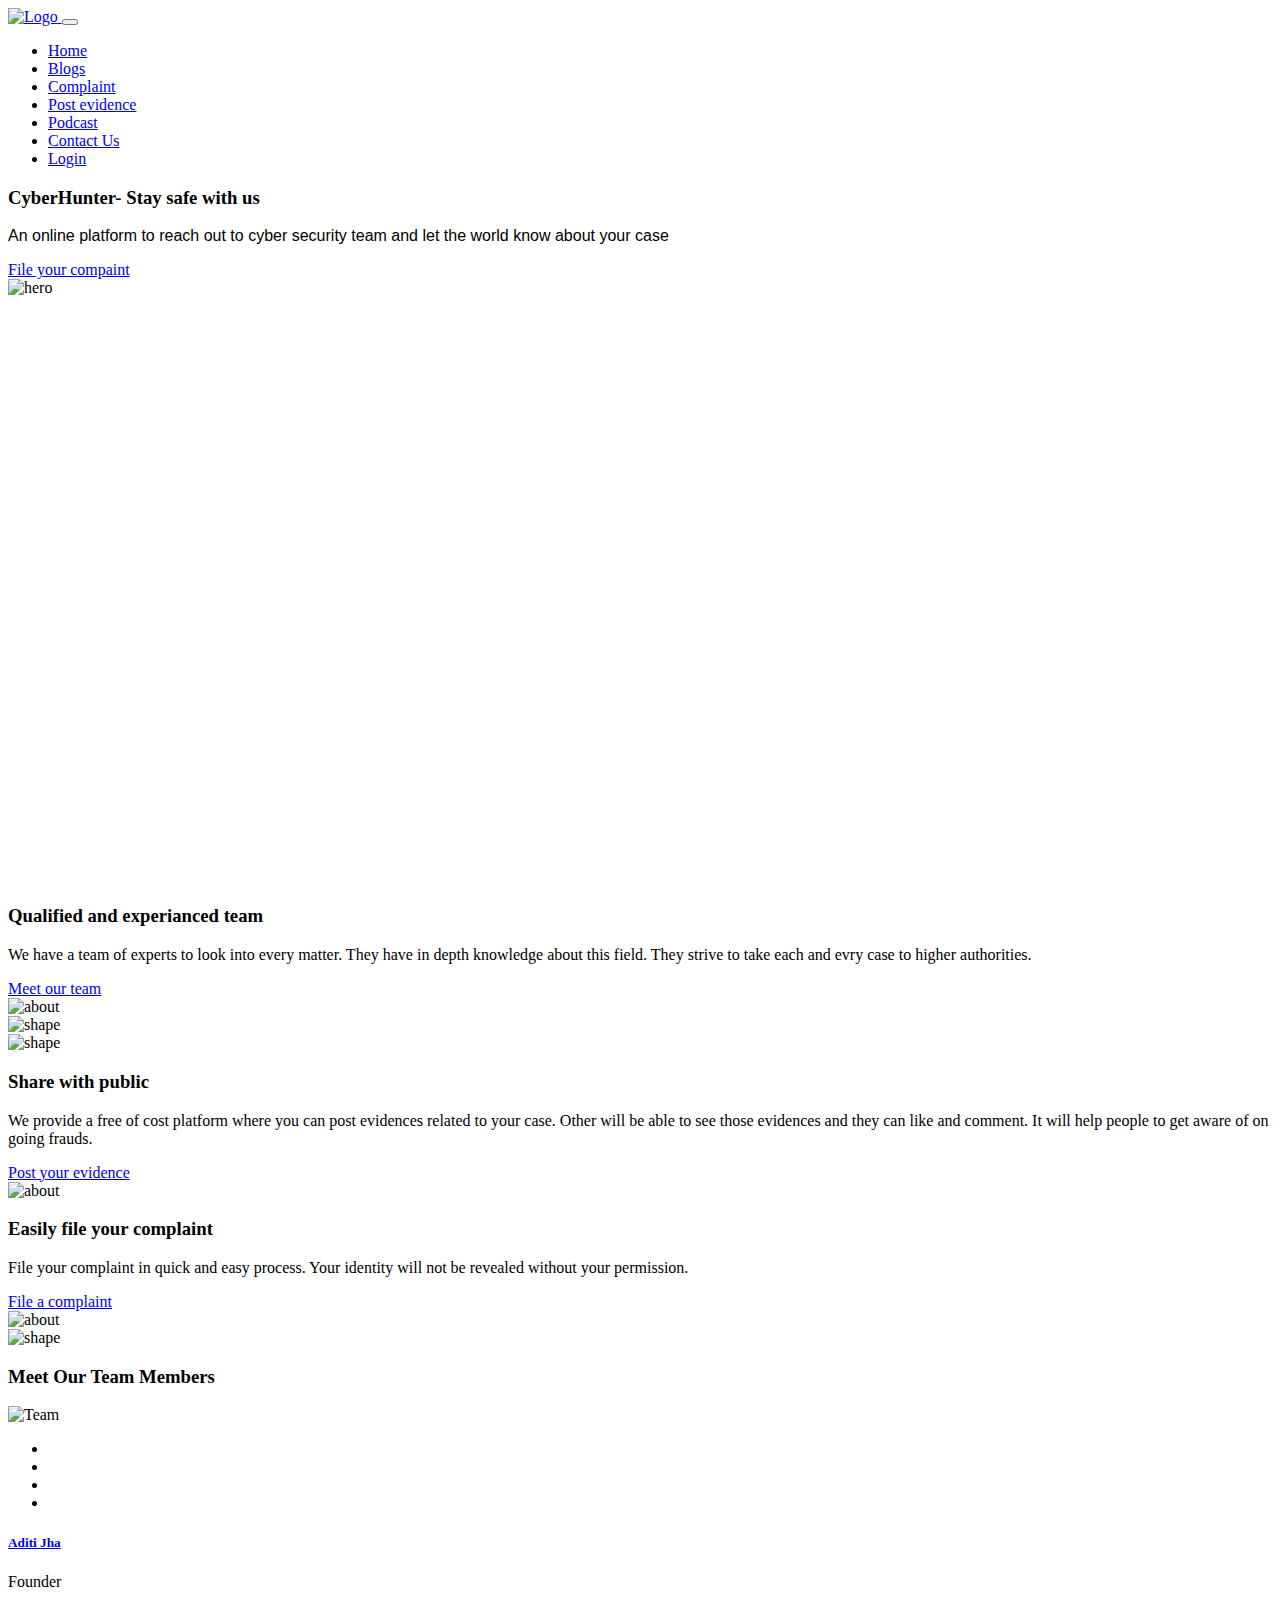
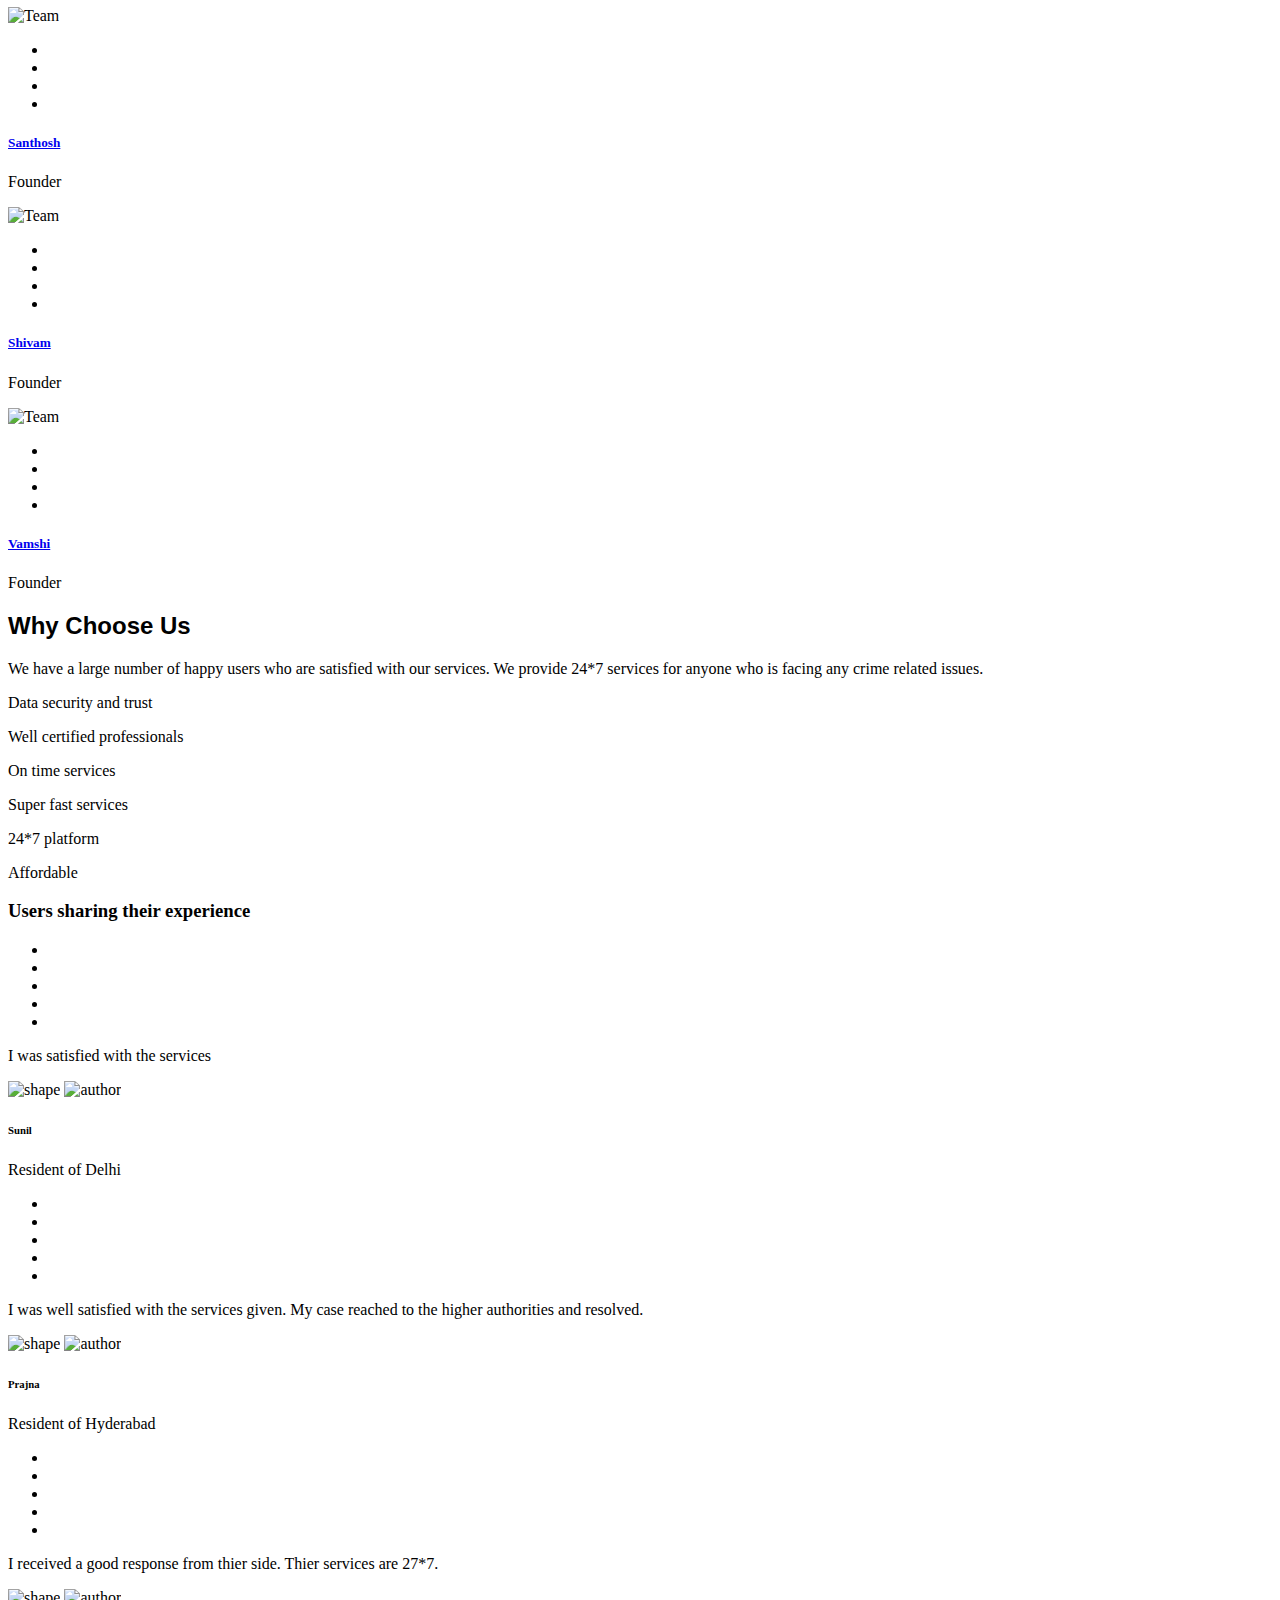
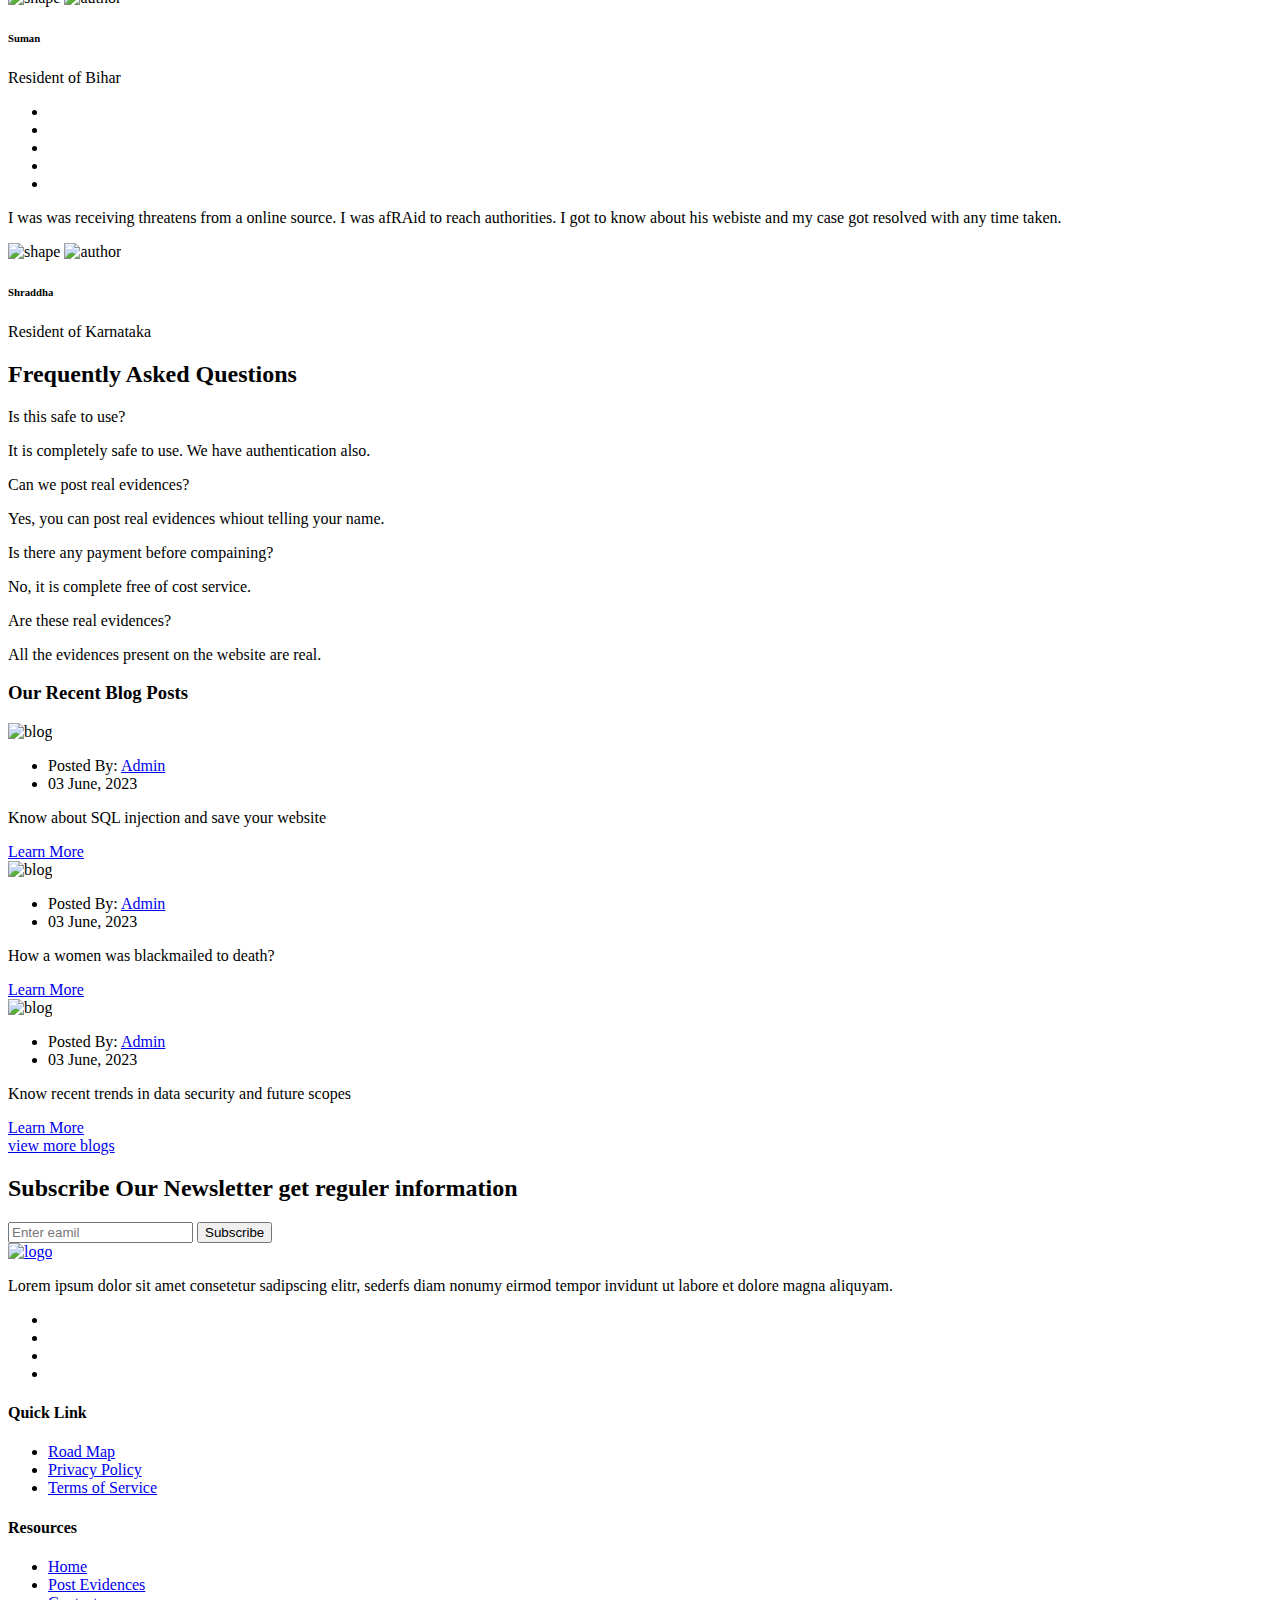
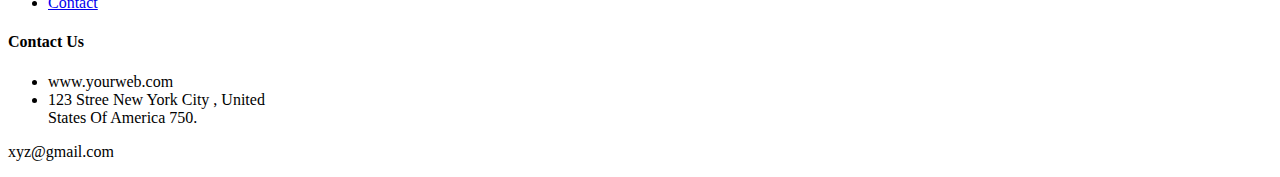
==== index.html @ 0718cd19 "Update index.html" ====
<!doctype html>
<html class="no-js" lang="en">

<head>
    <meta charset="utf-8">
    
    <!--====== Title ======-->
    <title>Landing Page</title>
    
    <meta name="description" content="">
    <meta name="viewport" content="width=device-width, initial-scale=1">

    <!--====== Favicon Icon ======-->
    <link rel="shortcut icon" href="assets/images/favicon.png" type="image/png">
        
    <!--====== Animate CSS ======-->
    <link rel="stylesheet" href="assets/css/animate.css">
        
    <!--====== Magnific Popup CSS ======-->
    <link rel="stylesheet" href="assets/css/magnific-popup.css">
        
    <!--====== Slick CSS ======-->
    <link rel="stylesheet" href="assets/css/slick.css">
        
    <!--====== Line Icons CSS ======-->
    <link rel="stylesheet" href="assets/css/LineIcons.css">
        
    <!--====== Font Awesome CSS ======-->
    <link rel="stylesheet" href="assets/css/font-awesome.min.css">
        
    <!--====== Bootstrap CSS ======-->
    <link rel="stylesheet" href="assets/css/bootstrap.min.css">
    
    <!--====== Default CSS ======-->
    <link rel="stylesheet" href="assets/css/default.css">
    
    <!--====== Style CSS ======-->
    <link rel="stylesheet" href="assets/css/style.css">
    
</head>

<body>
    
    <!--[if IE]>
    <p class="browserupgrade">You are using an <strong>outdated</strong> browser. Please <a href="https://browsehappy.com/">upgrade your browser</a> to improve your experience and security.</p>
  <![endif]-->    
   
   
    <!--====== PRELOADER PART START ======-->

    <div class="preloader">
        <div class="loader">
            <div class="ytp-spinner">
                <div class="ytp-spinner-container">
                    <div class="ytp-spinner-rotator">
                        <div class="ytp-spinner-left">
                            <div class="ytp-spinner-circle"></div>
                        </div>
                        <div class="ytp-spinner-right">
                            <div class="ytp-spinner-circle"></div>
                        </div>
                    </div>
                </div>
            </div>
        </div>
    </div>

    <!--====== PRELOADER PART ENDS ======-->
    <!--====== HEADER PART START ======-->
    
    <header class="header-area">
        <div class="navbar-area">
            <div class="container">
                <div class="row">
                    <div class="col-lg-12">
                        <nav class="navbar  navbar-expand-lg">
                            <a class="navbar-brand" href="index.html">
                                <img src="assets/images/logo.svg" alt="Logo" style="height:50px">
                            </a>
                            <button class="navbar-toggler" type="button" data-toggle="collapse" data-target="#navbarSupportedContent" aria-controls="navbarSupportedContent" aria-expanded="false" aria-label="Toggle navigation">
                                <span class="toggler-icon"></span>
                                <span class="toggler-icon"></span>
                                <span class="toggler-icon"></span>
                            </button>

                            <div class="collapse navbar-collapse sub-menu-bar" id="navbarSupportedContent">
                                <ul id="nav" class="navbar-nav ml-auto">
                                    <li class="nav-item active">
                                        <a class="page-scroll" href="#home">Home</a>
                                    </li>
                                    
                                    <li class="nav-item">
                                        <a class="page-scroll" href="./blog/index.html">Blogs</a>
                                    </li>
                                   
                                    <li class="nav-item">
                                        <a class="page-scroll" href="./complain_form/complain.html">Complaint</a>
                                    </li>
                                    <li class="nav-item">
                                        <a class="page-scroll" href="#evidence">Post evidence</a>
                                    </li>
                                    <li class="nav-item">
                                        <a class="page-scroll" href="./Podcasts/index.html">Podcast</a>
                                    </li>
                                    <li class="nav-item">
                                        <a class="page-scroll" href="#footer">Contact Us</a>
                                    </li>
                                    <li class="nav-item">
                                        <a class="page-scroll" href="./sawo.html">Login</a>
                                    </li>
                                </ul>
                            </div> <!-- navbar collapse -->
                            
                            
                        </nav> <!-- navbar -->
                    </div>
                </div> <!-- row -->
            </div> <!-- container -->
        </div> <!-- navbar area -->
        
    
    
    <!--====== HEADER PART START ======-->
    
 
        
        <div id="home" class="header-hero bg_cover" style="background-image: url(assets/images/back.jpg); height:700px">
            <div class="container">
                <div class="row justify-content-center">
                    <div class="col-lg-8">
                        <div class="header-hero-content text-center">
                            <h3 class="header-sub-title wow fadeInUp" data-wow-duration="1.3s" data-wow-delay="0.2s">CyberHunter- Stay safe with us</h3>
                            
                            <p class="text wow fadeInUp" data-wow-duration="1.3s" data-wow-delay="0.8s" style="font-family:-apple-system, BlinkMacSystemFont, 'Segoe UI', Roboto, Oxygen, Ubuntu, Cantarell, 'Open Sans', 'Helvetica Neue', sans-serif">An online platform to reach out to cyber security team and let the world know about your case</p>
                            <a href="./complain_form/complain.html" class="main-btn wow fadeInUp" data-wow-duration="1.3s" data-wow-delay="1.1s">File your compaint</a>
                        </div> <!-- header hero content -->
                    </div>
                </div> <!-- row -->
                <div class="row">
                    <div class="col-lg-12">
                        <div class="header-hero-image text-center wow fadeIn" data-wow-duration="1.3s" data-wow-delay="1.4s">
                            <img src="assets/images/OIP.png" alt="hero">
                        </div> <!-- header hero image -->
                    </div>
                </div> <!-- row -->
            </div> <!-- container -->
            <div id="particles-1" class="particles"></div>
        </div> <!-- header hero -->
    </header>
    
    <!--====== HEADER PART ENDS ======-->
    
    
    
    
    
    <!--====== ABOUT PART START ======-->
    
    <section id="about" class="about-area pt-70">
        <div class="container">
            <div class="row">
                <div class="col-lg-6">
                    <div class="about-content mt-50 wow fadeInLeftBig" data-wow-duration="1s" data-wow-delay="0.5s">
                        <div class="section-title">
                            <div class="line"></div>
                            <h3 class="title">Qualified and experianced<span> team</span></h3>
                        </div> <!-- section title -->
                        <p class="text" >We have a team of experts to look into every matter. They have in depth knowledge about this field. They strive to take each and evry case to higher authorities. </p>
                        <a href="#" class="main-btn">Meet our team</a>
                    </div> <!-- about content -->
                </div>
                <div class="col-lg-6">
                    <div class="about-image text-center mt-50 wow fadeInRightBig" data-wow-duration="1s" data-wow-delay="0.5s">
                        <img src="assets/images/team1.webp" alt="about">
                    </div> <!-- about image -->
                </div>
            </div> <!-- row -->
        </div> <!-- container -->
        <div class="about-shape-1">
            <img src="assets/images/about-shape-1.svg" alt="shape">
        </div>
    </section>
    
    <!--====== ABOUT PART ENDS ======-->
    
    <!--====== ABOUT PART START ======-->
    
    <section class="about-area pt-70">
        <div class="about-shape-2">
            <img src="assets/images/about-shape-2.svg" alt="shape">
        </div>
        <div class="container">
            <div class="row">
                <div class="col-lg-6 order-lg-last">
                    <div class="about-content mt-50 wow fadeInLeftBig" data-wow-duration="1s" data-wow-delay="0.5s">
                        <div class="section-title">
                            <div class="line"></div>
                            <h3 class="title">Share <span> with public</span></h3>
                        </div> <!-- section title -->
                        <p class="text">We provide a free of cost platform where you can post evidences related to your case. Other will be able to see those evidences and they can like and comment. It will help people to get aware of on going frauds. </p>
                        <a href="#" class="main-btn">Post your evidence</a>
                    </div> <!-- about content -->
                </div>
                <div class="col-lg-6 order-lg-first">
                    <div class="about-image text-center mt-50 wow fadeInRightBig" data-wow-duration="1s" data-wow-delay="0.5s">
                        <img src="assets/images/team2.png" alt="about">
                    </div> <!-- about image -->
                </div>
            </div> <!-- row -->
        </div> <!-- container -->
    </section>


    <!--====== ABOUT PART START ======-->
    
    <section class="about-area pt-70">
        <div class="container">
            <div class="row">
                <div class="col-lg-6">
                    <div class="about-content mt-50 wow fadeInLeftBig" data-wow-duration="1s" data-wow-delay="0.5s">
                        <div class="section-title">
                            <div class="line"></div>
                            <h3 class="title"><span>Easily</span> file your complaint</h3>
                        </div> <!-- section title -->
                        <p class="text">File your complaint in quick and easy process. Your identity will not be revealed without your permission. </p>
                        <a href="#" class="main-btn">File a complaint</a>
                    </div> <!-- about content -->
                </div>
                <div class="col-lg-6">
                    <div class="about-image text-center mt-50 wow fadeInRightBig" data-wow-duration="1s" data-wow-delay="0.5s">
                        <img src="assets/images/team3.png" alt="about" style="height:400px">
                    </div> <!-- about image -->
                </div>
            </div> <!-- row -->
        </div> <!-- container -->
        <div class="about-shape-1">
            <img src="assets/images/about-shape-1.svg" alt="shape">
        </div>
    </section>
    
    <!--====== ABOUT PART ENDS ======-->

    
   
    
    
    
    <!--====== TEAM PART START ======-->
    
    <section id="team" class="team-area pt-120">
        <div class="container">
            <div class="row justify-content-center">
                <div class="col-lg-5">
                    <div class="section-title text-center pb-30">
                        <div class="line m-auto"></div>
                        <h3 class="title"><span>Meet Our</span> Team Members</h3>
                    </div> <!-- section title -->
                </div>
            </div> <!-- row -->
            <div class="row justify-content-center">
                <div class="col-lg-3 col-md-6 col-sm-4">
                    <div class="single-team text-center mt-30 wow fadeIn" data-wow-duration="1s" data-wow-delay="0.2s">
                        <div class="team-image">
                            <img src="assets/images/team-1.png" alt="Team">
                            <div class="social">
                                <ul>
                                    <li><a href="#"><i class="lni-facebook-filled"></i></a></li>
                                    <li><a href="#"><i class="lni-twitter-filled"></i></a></li>
                                    <li><a href="#"><i class="lni-instagram-filled"></i></a></li>
                                    <li><a href="#"><i class="lni-linkedin-original"></i></a></li>
                                </ul>
                            </div>
                        </div>
                        <div class="team-content">
                            <h5 class="holder-name"><a href="#">Aditi Jha</a></h5>
                            <p class="text">Founder</p>
                        </div>
                    </div> <!-- single team -->
                </div>
                <div class="col-lg-3 col-md-7 col-sm-4">
                    <div class="single-team text-center mt-30 wow fadeIn" data-wow-duration="1s" data-wow-delay="0.5s">
                        <div class="team-image">
                            <img src="assets/images/team-2.png" alt="Team">
                            <div class="social">
                                <ul>
                                    <li><a href="#"><i class="lni-facebook-filled"></i></a></li>
                                    <li><a href="#"><i class="lni-twitter-filled"></i></a></li>
                                    <li><a href="#"><i class="lni-instagram-filled"></i></a></li>
                                    <li><a href="#"><i class="lni-linkedin-original"></i></a></li>
                                </ul>
                            </div>
                        </div>
                        <div class="team-content">
                            <h5 class="holder-name"><a href="#">Santhosh</a></h5>
                            <p class="text">Founder</p>
                        </div>
                    </div> <!-- single team -->
                </div>
                <div class="col-lg-3 col-md-6 col-sm-4">
                    <div class="single-team text-center mt-30 wow fadeIn" data-wow-duration="1s" data-wow-delay="0.8s">
                        <div class="team-image">
                            <img src="assets/images/team-3.png" alt="Team">
                            <div class="social">
                                <ul>
                                    <li><a href="#"><i class="lni-facebook-filled"></i></a></li>
                                    <li><a href="#"><i class="lni-twitter-filled"></i></a></li>
                                    <li><a href="#"><i class="lni-instagram-filled"></i></a></li>
                                    <li><a href="#"><i class="lni-linkedin-original"></i></a></li>
                                </ul>
                            </div>
                        </div>
                        <div class="team-content">
                            <h5 class="holder-name"><a href="#">Shivam</a></h5>
                            <p class="text">Founder</p>
                        </div>
                    </div> <!-- single team -->
                </div>
                <div class="col-lg-3 col-md-6 col-sm-4">
                    <div class="single-team text-center mt-30 wow fadeIn" data-wow-duration="1s" data-wow-delay="0.5s">
                        <div class="team-image">
                            <img src="assets/images/team-2.png" alt="Team">
                            <div class="social">
                                <ul>
                                    <li><a href="#"><i class="lni-facebook-filled"></i></a></li>
                                    <li><a href="#"><i class="lni-twitter-filled"></i></a></li>
                                    <li><a href="#"><i class="lni-instagram-filled"></i></a></li>
                                    <li><a href="#"><i class="lni-linkedin-original"></i></a></li>
                                </ul>
                            </div>
                        </div>
                        <div class="team-content">
                            <h5 class="holder-name"><a href="#">Vamshi</a></h5>
                            <p class="text">Founder</p>
                        </div>
                    </div> <!-- single team -->
                </div>
            </div> <!-- row -->
        </div> <!-- container -->
    </section>
    
    <!--====== TEAM PART ENDS ======-->

    <!--why choose us starts-->
    <section class="why-us">
		<div class="container">
	        <div class="row">
				<div class="col-md-8 offset-md-2">
					<h2 class="mt-5 text-center" style="font-family: sans-serif;">Why Choose Us</h2>
					<p class="mb-5 text-center">We have a large number of happy users who are satisfied with our services. We provide 24*7 services for anyone who is facing any crime related issues. </p>
				</div>
			</div>

			<div class="row">
				<div class="col-sm-6 col-lg-4">
					<div class="box">
						
						
						<p>Data security and trust</p>
						
					</div>
				</div>

				<div class="col-sm-6 col-lg-4">
					<div class="box">
						
						
						<p>Well certified professionals</p>
					
					</div>
				</div>

				<div class="col-sm-6 col-lg-4">
					<div class="box">
						
					
						<p>On time services</p>
						
					</div>
				</div>

				<div class="col-sm-6 col-lg-4">
					<div class="box">
						
						
						<p>Super fast services</p>
						
					</div>
				</div>

				<div class="col-sm-6 col-lg-4">
					<div class="box">
						
					
						<p>24*7 platform</p>
						
					</div>
				</div>

				<div class="col-sm-6 col-lg-4">
					<div class="box">
						
						
						<p>Affordable</p>
						
					</div>
				</div>
			</div>
		</div>
	</section>
    <!--why choose us ends-->
    
    <!--====== TESTIMONIAL PART START ======-->
    
    <section id="testimonial" class="testimonial-area pt-120">
        <div class="container">
            <div class="row justify-content-center">
                <div class="col-lg-5">
                    <div class="section-title text-center pb-40">
                        <div class="line m-auto"></div>
                        <h3 class="title">Users sharing<span> their experience</span></h3>
                    </div> <!-- section title -->
                </div>
            </div> <!-- row -->
            <div class="row testimonial-active wow fadeInUpBig" data-wow-duration="1s" data-wow-delay="0.8s">
                <div class="col-lg-4">
                    <div class="single-testimonial">
                        <div class="testimonial-review d-flex align-items-center justify-content-between">
                            <div class="quota">
                                <i class="lni-quotation"></i>
                            </div>
                            <div class="star">
                                <ul>
                                    <li><i class="lni-star-filled"></i></li>
                                    <li><i class="lni-star-filled"></i></li>
                                    <li><i class="lni-star-filled"></i></li>
                                    <li><i class="lni-star-filled"></i></li>
                                    <li><i class="lni-star-filled"></i></li>
                                </ul>
                            </div>
                        </div>
                        <div class="testimonial-text">
                            <p class="text">I was satisfied with the services</p>
                        </div>
                        <div class="testimonial-author d-flex align-items-center">
                            <div class="author-image">
                                <img class="shape" src="assets/images/textimonial-shape.svg" alt="shape">
                                <img class="author" src="assets/images/author-1.png" alt="author">
                            </div>
                            <div class="author-content media-body">
                                <h6 class="holder-name">Sunil</h6>
                                <p class="text">Resident of Delhi</p>
                            </div>
                        </div>
                    </div> <!-- single testimonial -->
                </div>
                <div class="col-lg-4">
                    <div class="single-testimonial">
                        <div class="testimonial-review d-flex align-items-center justify-content-between">
                            <div class="quota">
                                <i class="lni-quotation"></i>
                            </div>
                            <div class="star">
                                <ul>
                                    <li><i class="lni-star-filled"></i></li>
                                    <li><i class="lni-star-filled"></i></li>
                                    <li><i class="lni-star-filled"></i></li>
                                    <li><i class="lni-star-filled"></i></li>
                                    <li><i class="lni-star-filled"></i></li>
                                </ul>
                            </div>
                        </div>
                        <div class="testimonial-text">
                            <p class="text">I was well satisfied with the services given. My case reached to the higher authorities and resolved.</p>
                        </div>
                        <div class="testimonial-author d-flex align-items-center">
                            <div class="author-image">
                                <img class="shape" src="assets/images/textimonial-shape.svg" alt="shape">
                                <img class="author" src="assets/images/author-2.png" alt="author">
                            </div>
                            <div class="author-content media-body">
                                <h6 class="holder-name">Prajna</h6>
                                <p class="text">Resident of Hyderabad</p>
                            </div>
                        </div>
                    </div> <!-- single testimonial -->
                </div>
                <div class="col-lg-4">
                    <div class="single-testimonial">
                        <div class="testimonial-review d-flex align-items-center justify-content-between">
                            <div class="quota">
                                <i class="lni-quotation"></i>
                            </div>
                            <div class="star">
                                <ul>
                                    <li><i class="lni-star-filled"></i></li>
                                    <li><i class="lni-star-filled"></i></li>
                                    <li><i class="lni-star-filled"></i></li>
                                    <li><i class="lni-star-filled"></i></li>
                                    <li><i class="lni-star-filled"></i></li>
                                </ul>
                            </div>
                        </div>
                        <div class="testimonial-text">
                            <p class="text">I received a good response from thier side. Thier services are 27*7.</p>
                        </div>
                        <div class="testimonial-author d-flex align-items-center">
                            <div class="author-image">
                                <img class="shape" src="assets/images/textimonial-shape.svg" alt="shape">
                                <img class="author" src="assets/images/author-3.png" alt="author">
                            </div>
                            <div class="author-content media-body">
                                <h6 class="holder-name">Suman</h6>
                                <p class="text">Resident of Bihar</p>
                            </div>
                        </div>
                    </div> <!-- single testimonial -->
                </div>
                <div class="col-lg-4">
                    <div class="single-testimonial">
                        <div class="testimonial-review d-flex align-items-center justify-content-between">
                            <div class="quota">
                                <i class="lni-quotation"></i>
                            </div>
                            <div class="star">
                                <ul>
                                    <li><i class="lni-star-filled"></i></li>
                                    <li><i class="lni-star-filled"></i></li>
                                    <li><i class="lni-star-filled"></i></li>
                                    <li><i class="lni-star-filled"></i></li>
                                    <li><i class="lni-star-filled"></i></li>
                                </ul>
                            </div>
                        </div>
                        <div class="testimonial-text">
                            <p class="text">I was was receiving threatens from a online source. I was afRAid to reach authorities. I got to know about his webiste and my case got resolved with any time taken.</p>
                        </div>
                        <div class="testimonial-author d-flex align-items-center">
                            <div class="author-image">
                                <img class="shape" src="assets/images/textimonial-shape.svg" alt="shape">
                                <img class="author" src="assets/images/author-2.png" alt="author">
                            </div>
                            <div class="author-content media-body">
                                <h6 class="holder-name">Shraddha</h6>
                                <p class="text">Resident of Karnataka</p>
                            </div>
                        </div>
                    </div> <!-- single testimonial -->
                </div>
            </div> <!-- row -->
        </div> <!-- container -->
    </section>
    
    <!--====== TESTIMONIAL PART ENDS ======-->

    <!-------------FAQ SECTION-->
    <section id="faq">
        <div class="container">
 
            <h2>Frequently <span style="font-weight: 700">Asked Questions </span></h2>
           
            <div class="accordion">
              <div class="accordion-item">
                <a>Is this safe to use?</a>
                <div class="content">
                  <p>It is completely safe to use. We have authentication also.</p>
                </div>
              </div>
              <div class="accordion-item">
                <a>Can we post real evidences?</a>
                <div class="content">
                  <p>Yes, you can post real evidences whiout telling your name. </p>
                </div>
              </div>
              <div class="accordion-item">
                <a>Is there any payment before compaining?</a>
                <div class="content">
                  <p>No, it is complete free of cost service.</p>
                </div>
              </div>
              <div class="accordion-item">
                <a>Are these real evidences?</a>
                <div class="content">
                  <p>All the evidences present on the website are real.</p>
                </div>
              </div>
            
            </div>
    </section>
    
    <!--====== BLOG PART START ======-->
    
    <section id="blog" class="blog-area pt-120">
        <div class="container">
            <div class="row">
                <div class="col-lg-6">
                    <div class="section-title pb-35">
                        <div class="line"></div>
                        <h3 class="title"><span>Our Recent</span> Blog Posts</h3>
                    </div> <!-- section title -->
                </div>
            </div> <!-- row -->
            <div class="row justify-content-center">
                <div class="col-lg-4 col-md-7">
                    <div class="single-blog mt-30 wow fadeIn" data-wow-duration="1s" data-wow-delay="0.2s">
                        <div class="blog-image">
                            <img src="assets/images/blog-1.jpg" alt="blog">
                        </div>
                        <div class="blog-content">
                            <ul class="meta">
                                <li>Posted By: <a href="#">Admin</a></li>
                                <li>03 June, 2023</li>
                            </ul>
                            <p class="text">Know about SQL injection and save your website</p>
                            <a class="more" href="./blog/index.html">Learn More <i class="lni-chevron-right"></i></a>
                        </div>
                    </div> <!-- single blog -->
                </div> 
                <div class="col-lg-4 col-md-7">
                    <div class="single-blog mt-30 wow fadeIn" data-wow-duration="1s" data-wow-delay="0.5s">
                        <div class="blog-image">
                            <img src="assets/images/blog-2.jpg" alt="blog">
                        </div>
                        <div class="blog-content">
                            <ul class="meta">
                                <li>Posted By: <a href="#">Admin</a></li>
                                <li>03 June, 2023</li>
                            </ul>
                            <p class="text">How a women was blackmailed to death?</p>
                            <a class="more" href="./blog/index.html">Learn More <i class="lni-chevron-right"></i></a>
                        </div>
                    </div> <!-- single blog -->
                </div> 
                <div class="col-lg-4 col-md-7">
                    <div class="single-blog mt-30 wow fadeIn" data-wow-duration="1s" data-wow-delay="0.8s">
                        <div class="blog-image">
                            <img src="assets/images/blog-3.jpg" alt="blog">
                        </div>
                        <div class="blog-content">
                            <ul class="meta">
                                <li>Posted By: <a href="#">Admin</a></li>
                                <li>03 June, 2023</li>
                            </ul>
                            <p class="text">Know recent trends in data security and future scopes</p>
                            <a class="more" href="./blog/index.html">Learn More <i class="lni-chevron-right"></i></a>
                        </div>
                    </div> <!-- single blog -->
                </div> 
            
                <a href="./blog/index.html" class="main-btn" style="margin-top:20px">view more blogs</a>
            </div> <!-- row -->
        </div> <!-- container -->
    </section>
    
    <!--====== BLOG PART ENDS ======-->
    
    <!--====== FOOTER PART START ======-->
    
    <footer id="footer" class="footer-area pt-120">
        <div class="container">
            <div class="subscribe-area wow fadeIn" data-wow-duration="1s" data-wow-delay="0.5s">
                <div class="row">
                    <div class="col-lg-6">
                        <div class="subscribe-content mt-45">
                            <h2 class="subscribe-title">Subscribe Our Newsletter <span>get reguler information</span></h2>
                        </div>
                    </div>
                    <div class="col-lg-6">
                        <div class="subscribe-form mt-50">
                            <form action="#">
                                <input type="text" placeholder="Enter eamil">
                                <button class="main-btn">Subscribe</button>
                            </form>
                        </div>
                    </div>
                 </div> <!-- row -->
            </div> <!-- subscribe area -->
            <div class="footer-widget pb-100">
                <div class="row">
                    <div class="col-lg-4 col-md-6 col-sm-8">
                        <div class="footer-about mt-50 wow fadeIn" data-wow-duration="1s" data-wow-delay="0.2s">
                            <a class="logo" href="#">
                                <img src="assets/images/logo.png" alt="logo">
                            </a>
                            <p class="text">Lorem ipsum dolor sit amet consetetur sadipscing elitr, sederfs diam nonumy eirmod tempor invidunt ut labore et dolore magna aliquyam.</p>
                            <ul class="social">
                                <li><a href="#"><i class="lni-facebook-filled"></i></a></li>
                                <li><a href="#"><i class="lni-twitter-filled"></i></a></li>
                                <li><a href="#"><i class="lni-instagram-filled"></i></a></li>
                                <li><a href="#"><i class="lni-linkedin-original"></i></a></li>
                            </ul>
                        </div> <!-- footer about -->
                    </div>
                    <div class="col-lg-5 col-md-7 col-sm-7">
                        <div class="footer-link d-flex mt-50 justify-content-md-between">
                            <div class="link-wrapper wow fadeIn" data-wow-duration="1s" data-wow-delay="0.4s">
                                <div class="footer-title">
                                    <h4 class="title">Quick Link</h4>
                                </div>
                                <ul class="link">
                                    <li><a href="#">Road Map</a></li>
                                    <li><a href="#">Privacy Policy</a></li>
                                    <li><a href="#">Terms of Service</a></li>
                                    
                                </ul>
                            </div> <!-- footer wrapper -->
                            <div class="link-wrapper wow fadeIn" data-wow-duration="1s" data-wow-delay="0.6s">
                                <div class="footer-title">
                                    <h4 class="title">Resources</h4>
                                </div>
                                <ul class="link">
                                    <li><a href="#">Home</a></li>
                                    <li><a href="#">Post Evidences</a></li>
                                    <li><a href="#">Contact</a></li>
                                </ul>
                            </div> <!-- footer wrapper -->
                        </div> <!-- footer link -->
                    </div>
                    <div class="col-lg-3 col-md-5 col-sm-5">
                        <div class="footer-contact mt-50 wow fadeIn" data-wow-duration="1s" data-wow-delay="0.8s">
                            <div class="footer-title">
                                <h4 class="title">Contact Us</h4>
                            </div>
                            <ul class="contact">
                                <li>www.yourweb.com</li>
                                <li>123 Stree New York City , United <br> States Of America 750.</li>
                            </ul>
                        </div> 
                    </div>
                </div> <!-- row -->
            </div> <!-- footer widget -->
            <div class="footer-copyright">
                <div class="row">
                    <div class="col-lg-12">
                        <div class="copyright d-sm-flex justify-content-between">
                            <div class="copyright-content">
                                <p class="text">xyz@gmail.com <a href="#" rel="nofollow"></a></p>
                            </div> <!-- copyright content -->
                        </div> <!-- copyright -->
                    </div>
                </div> <!-- row -->
            </div> <!-- footer copyright -->
        </div> <!-- container -->
        <div id="particles-2"></div>
    </footer>
    
    <!--====== FOOTER PART ENDS ======-->
    
    <!--====== BACK TOP TOP PART START ======-->

    <a href="#about" class="back-to-top" ><i class="lni-chevron-up"></i></a>

    <!--====== BACK TOP TOP PART ENDS ======-->   
    
    <!--====== PART START ======-->
    
<!--
    <section class="">
        <div class="container">
            <div class="row">
                <div class="col-lg-"></div>
            </div>
        </div>
    </section>
-->
    
    <!--====== PART ENDS ======-->




    <!--====== Jquery js ======-->
    <script src="assets/js/vendor/jquery-1.12.4.min.js"></script>
    <script src="assets/js/vendor/modernizr-3.7.1.min.js"></script>
    
    <!--====== Bootstrap js ======-->
    <script src="assets/js/popper.min.js"></script>
    <script src="assets/js/bootstrap.min.js"></script>
    
    <!--====== Plugins js ======-->
    <script src="assets/js/plugins.js"></script>
    
    <!--====== Slick js ======-->
    <script src="assets/js/slick.min.js"></script>
    
    <!--====== Ajax Contact js ======-->
    <script src="assets/js/ajax-contact.js"></script>
    
    <!--====== Counter Up js ======-->
    <script src="assets/js/waypoints.min.js"></script>
    <script src="assets/js/jquery.counterup.min.js"></script>
    
    <!--====== Magnific Popup js ======-->
    <script src="assets/js/jquery.magnific-popup.min.js"></script>
    
    <!--====== Scrolling Nav js ======-->
    <script src="assets/js/jquery.easing.min.js"></script>
    <script src="assets/js/scrolling-nav.js"></script>
    
    <!--====== wow js ======-->
    <script src="assets/js/wow.min.js"></script>
    
    <!--====== Particles js ======-->
    <script src="assets/js/particles.min.js"></script>
    
    <!--====== Main js ======-->
    <script src="assets/js/main.js"></script>
    
</body>

</html>
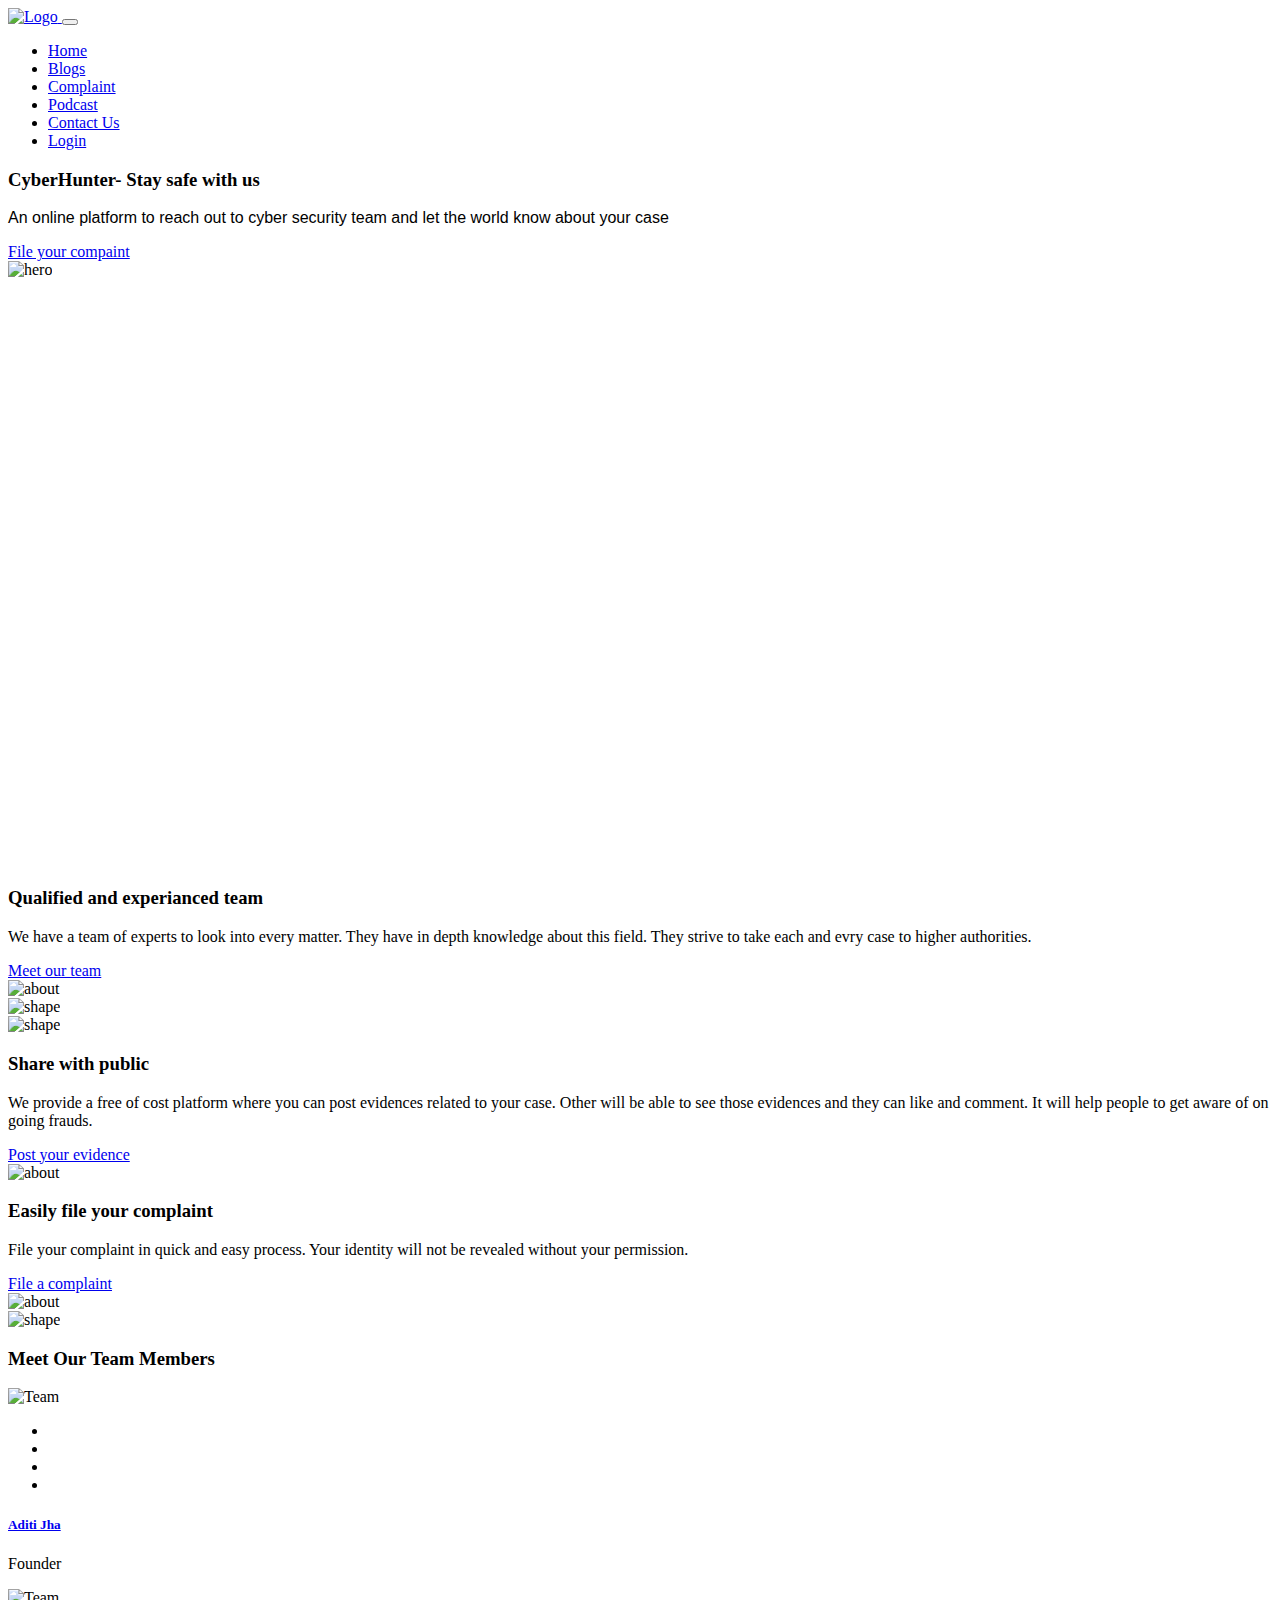
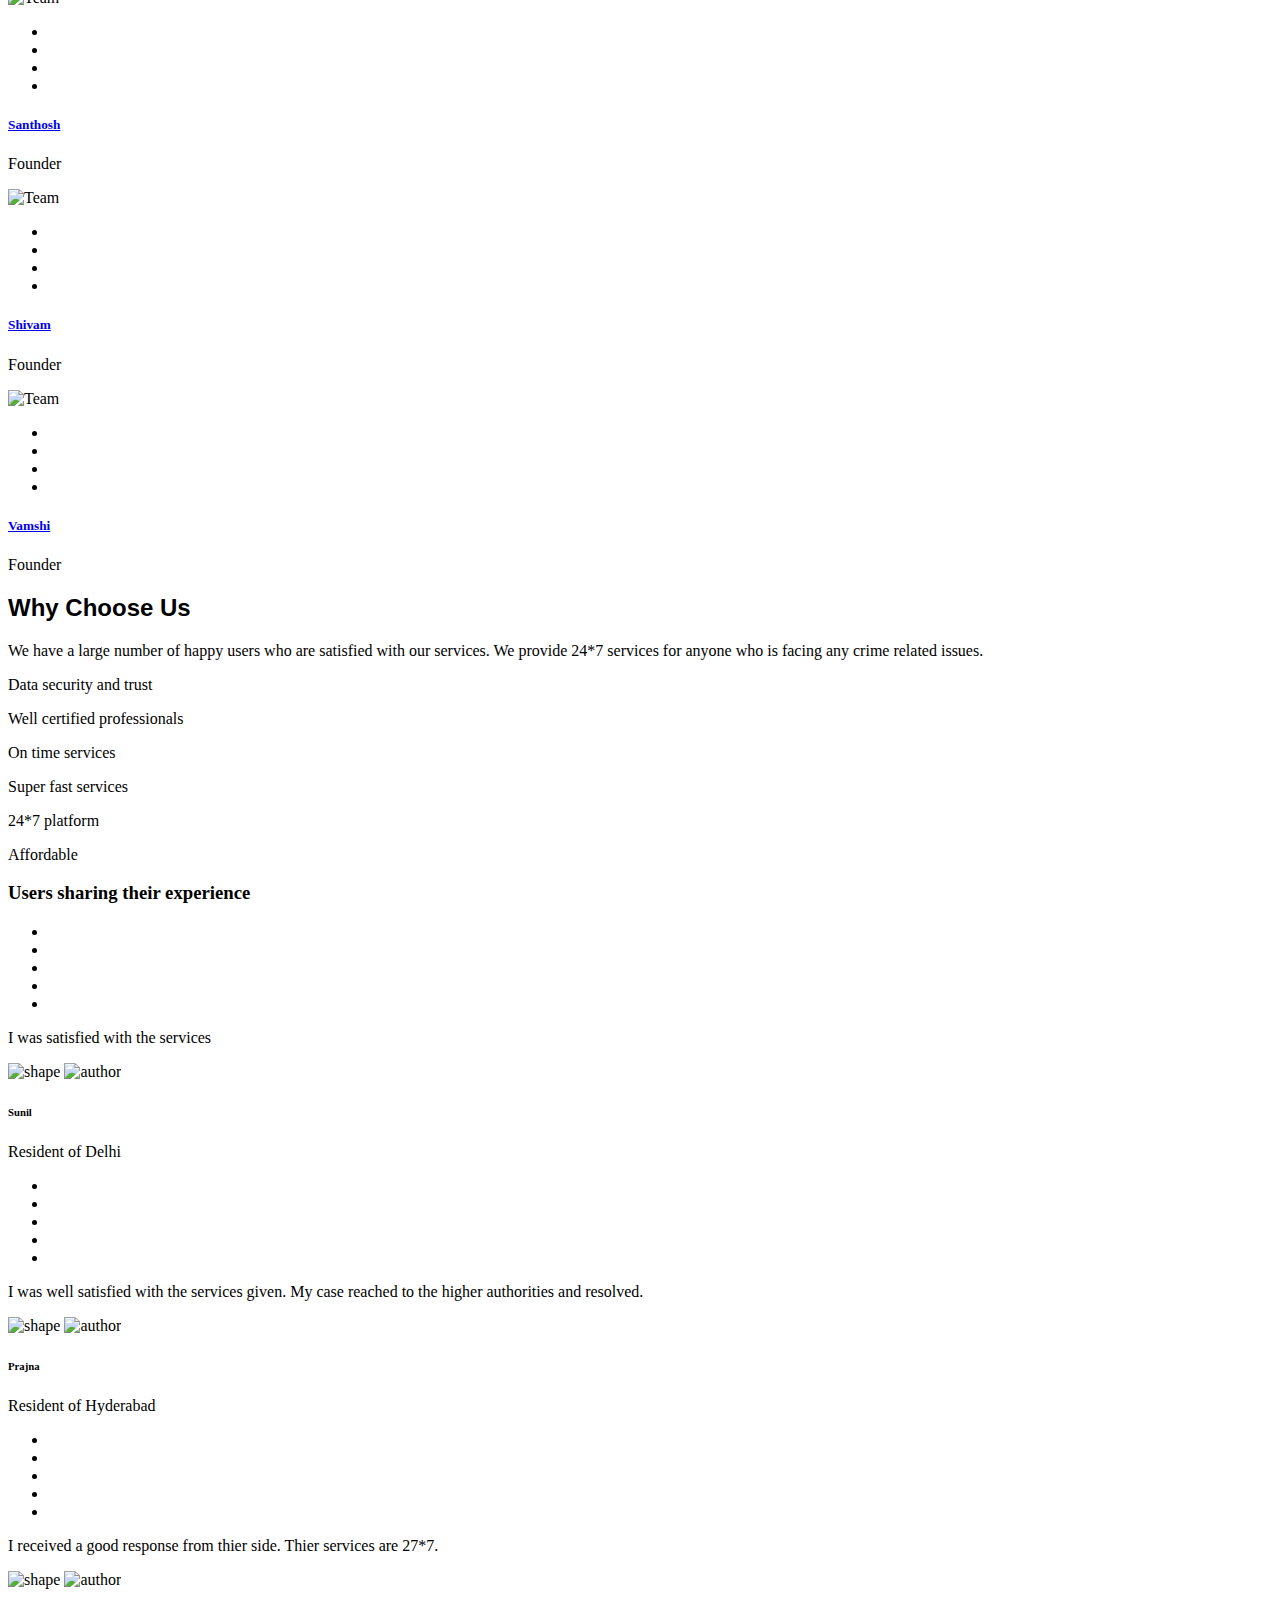
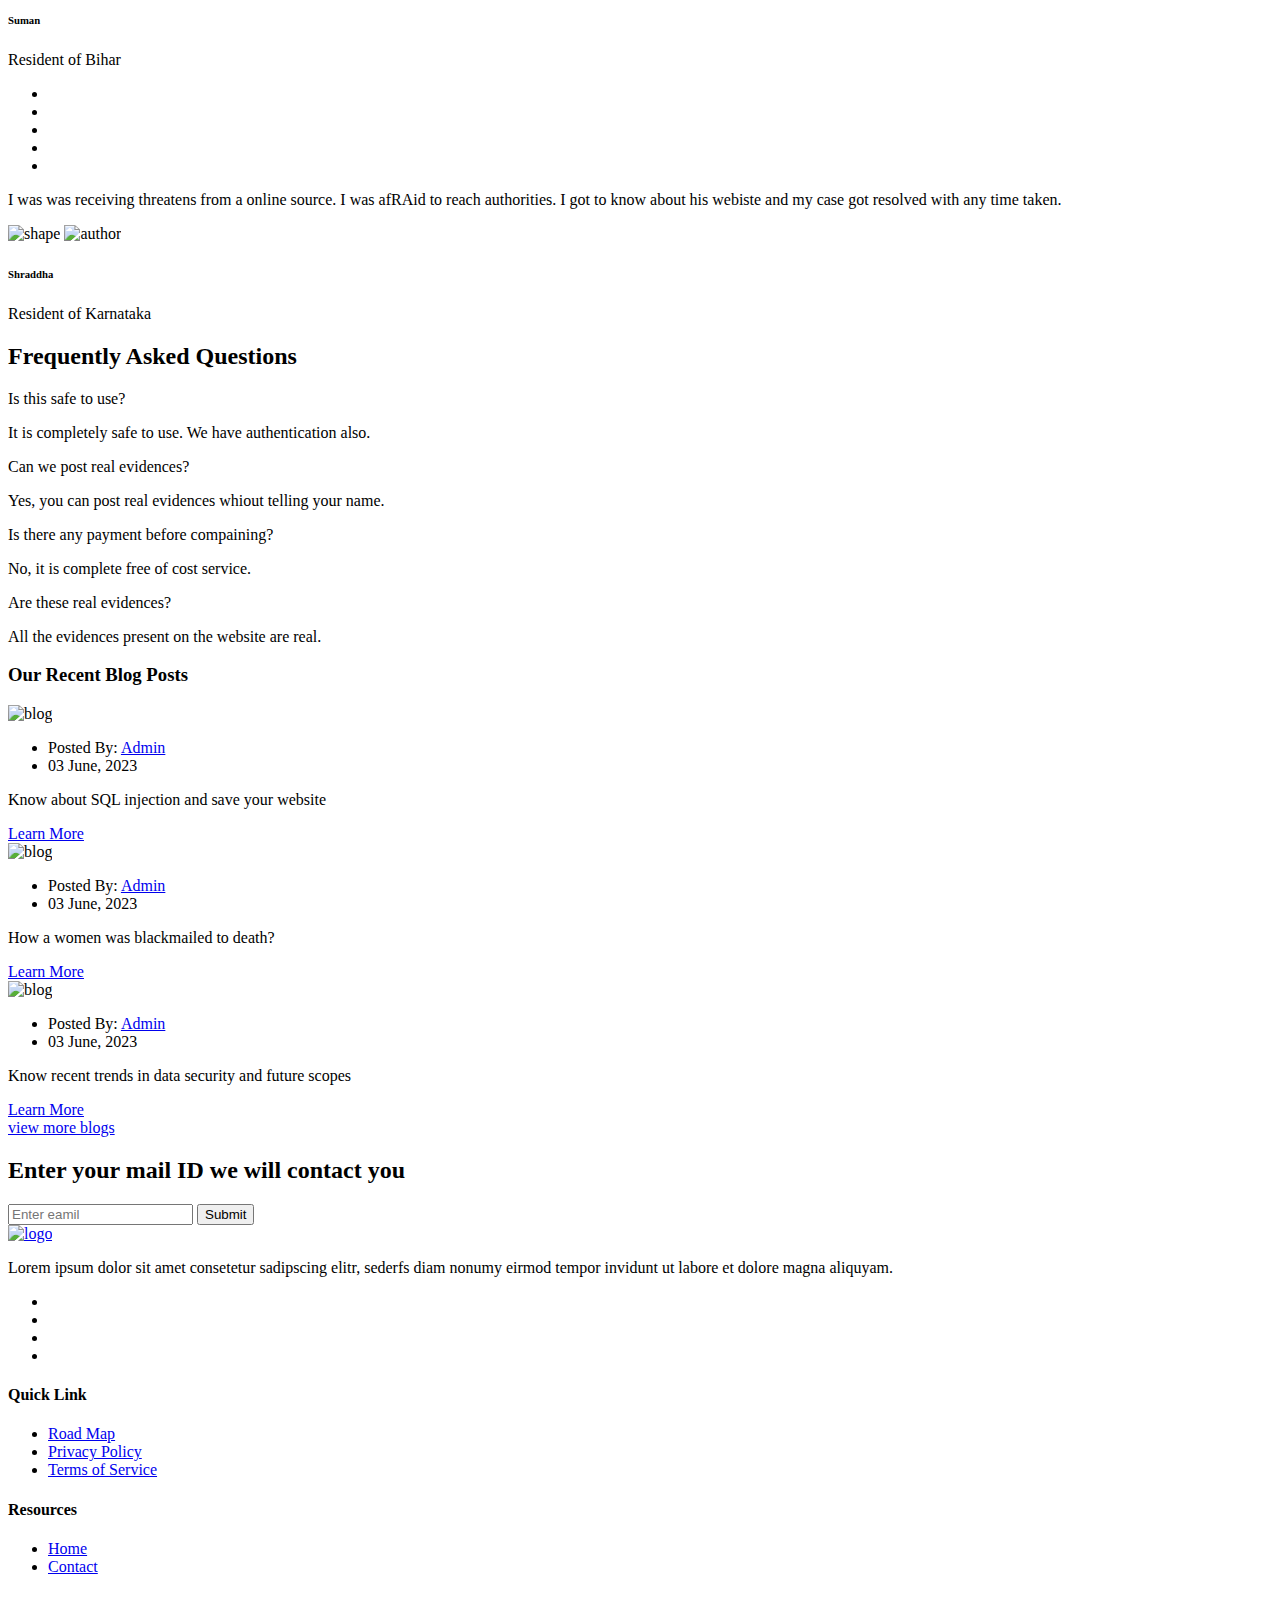
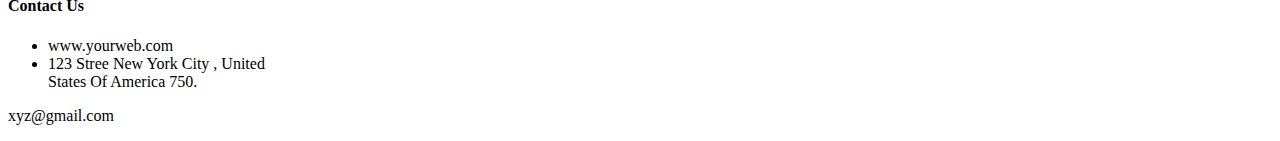
==== commit 4179adc7: "removed evidence text on nav bar" ====
--- a/index.html
+++ b/index.html
@@ -75,7 +75,7 @@
                     <div class="col-lg-12">
                         <nav class="navbar  navbar-expand-lg">
                             <a class="navbar-brand" href="index.html">
-                                <img src="assets/images/logo.svg" alt="Logo" style="height:50px">
+                                <img src="assets/images/cs-new-logo.png" alt="Logo" style="height:50px">
                             </a>
                             <button class="navbar-toggler" type="button" data-toggle="collapse" data-target="#navbarSupportedContent" aria-controls="navbarSupportedContent" aria-expanded="false" aria-label="Toggle navigation">
                                 <span class="toggler-icon"></span>
@@ -96,9 +96,9 @@
                                     <li class="nav-item">
                                         <a class="page-scroll" href="./complain_form/complain.html">Complaint</a>
                                     </li>
-                                    <li class="nav-item">
+<!--                                     <li class="nav-item">
                                         <a class="page-scroll" href="#evidence">Post evidence</a>
-                                    </li>
+                                    </li> -->
                                     <li class="nav-item">
                                         <a class="page-scroll" href="./Podcasts/index.html">Podcast</a>
                                     </li>
@@ -661,14 +661,14 @@
                 <div class="row">
                     <div class="col-lg-6">
                         <div class="subscribe-content mt-45">
-                            <h2 class="subscribe-title">Subscribe Our Newsletter <span>get reguler information</span></h2>
+                            <h2 class="subscribe-title">Enter your mail ID <span>we will contact you</span></h2>
                         </div>
                     </div>
                     <div class="col-lg-6">
                         <div class="subscribe-form mt-50">
                             <form action="#">
                                 <input type="text" placeholder="Enter eamil">
-                                <button class="main-btn">Subscribe</button>
+                                <button class="main-btn">Submit</button>
                             </form>
                         </div>
                     </div>
@@ -679,7 +679,7 @@
                     <div class="col-lg-4 col-md-6 col-sm-8">
                         <div class="footer-about mt-50 wow fadeIn" data-wow-duration="1s" data-wow-delay="0.2s">
                             <a class="logo" href="#">
-                                <img src="assets/images/logo.png" alt="logo">
+                                <img src="assets/images/cs-new-logo.png" alt="logo">
                             </a>
                             <p class="text">Lorem ipsum dolor sit amet consetetur sadipscing elitr, sederfs diam nonumy eirmod tempor invidunt ut labore et dolore magna aliquyam.</p>
                             <ul class="social">
@@ -709,7 +709,7 @@
                                 </div>
                                 <ul class="link">
                                     <li><a href="#">Home</a></li>
-                                    <li><a href="#">Post Evidences</a></li>
+<!--                                     <li><a href="#">Post Evidences</a></li> -->
                                     <li><a href="#">Contact</a></li>
                                 </ul>
                             </div> <!-- footer wrapper -->
